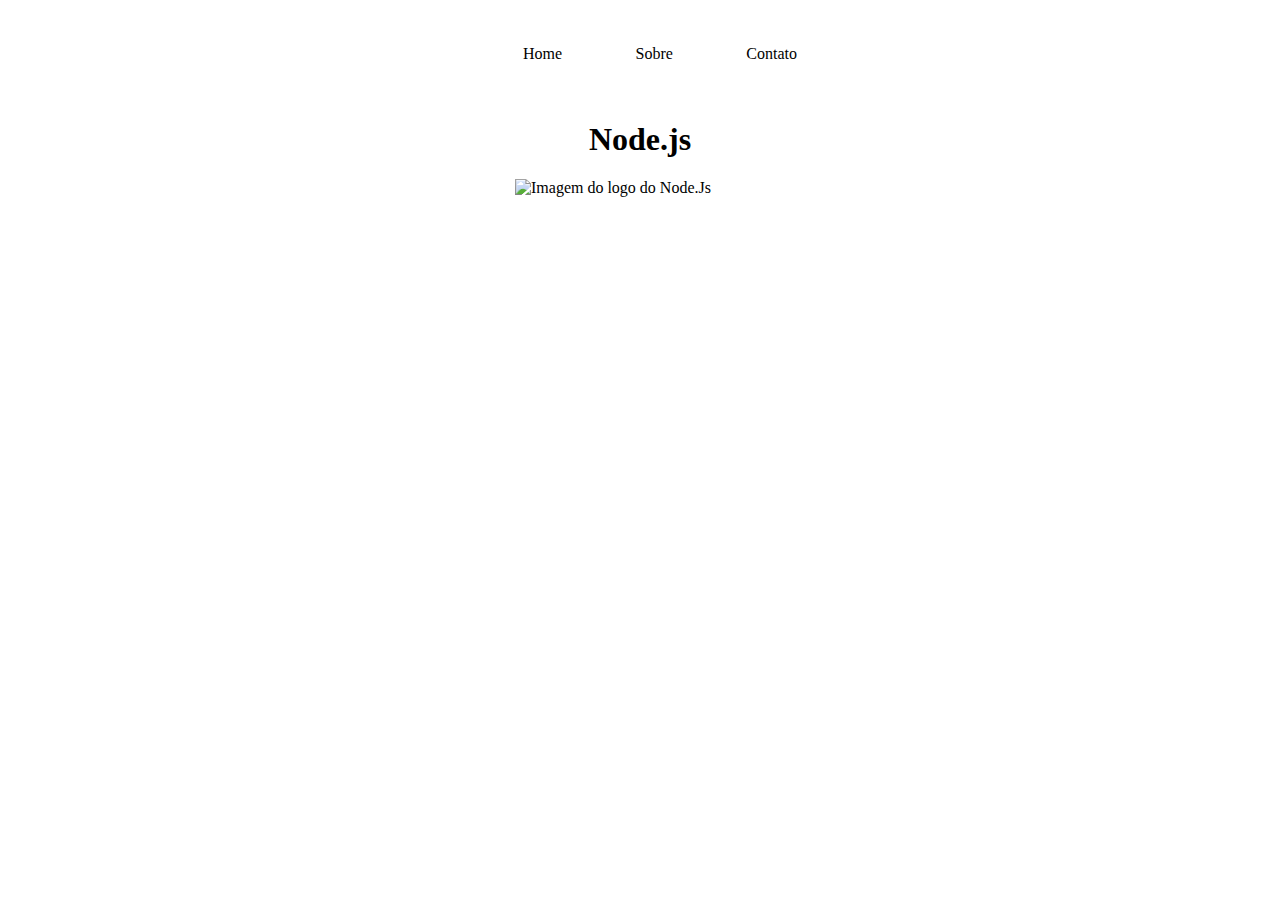
==== index.html @ 885ebab4 "Adicionando exercício de HTML" ====
<!DOCTYPE html>
<html lang="pt-br">
<head>
    <meta charset="UTF-8">
    <meta name="viewport" content="width=device-width, initial-scale=1.0"> 
    <meta http-equiv="X-UA-Compatible" content="ie=edge">
    <meta name="description" content="Blog">
    <meta name="keywords" content="HTML, CSS, JavaScript">
    <meta name="author" content="Viviane Scarlatti">

    <title>Document</title>

    <style>
        /* Alteração de estilo do menu */
        ul{
            list-style: none;
            display: flex;
            justify-content: center;
            margin: 0%;
        }

        ul li{
            display: inline; /* Tornar a lista horizontal */
            padding: 3% /* Espaçamento */
        }

        a{
            text-decoration: none; /* Tira o sublinhado padrão do link */
            color: black;
        }

        .center{
            display: flex;
            justify-content: center;
        }

    </style>
</head>
<body>
    <!--Menu-->
        <ul>
            <li><a href="https://google.com.br" target="_blank">Home</a></li>
            <li>Sobre</li>
            <li>Contato</li>
        </ul>
    <!--Conteúdo-->
    <h1 class="center">Node.js</h1>
    <figure class="center">
        <img src="js.png" alt="Imagem do logo do Node.Js" title="Node.js" width="250" height="100">
    </figure>
    

</body>
</html>
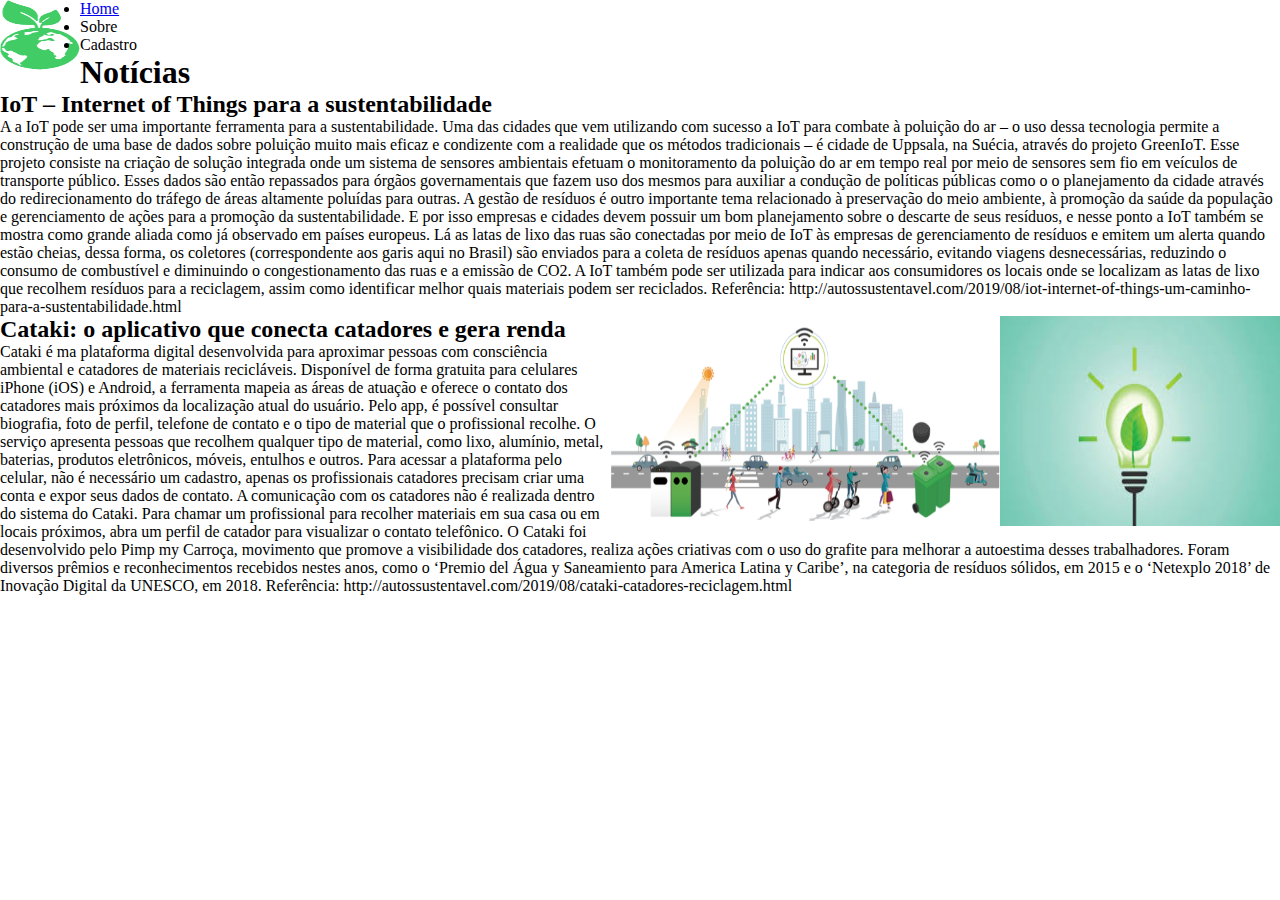
==== commit bd1ae3ee: "Adicionando Blog" ====
--- a/index.html
+++ b/index.html
@@ -4,51 +4,46 @@
     <meta charset="UTF-8">
     <meta name="viewport" content="width=device-width, initial-scale=1.0"> 
     <meta http-equiv="X-UA-Compatible" content="ie=edge">
-    <meta name="description" content="Blog">
+    <meta name="description" content="Blog de Sustentabilidade">
     <meta name="keywords" content="HTML, CSS, JavaScript">
     <meta name="author" content="Viviane Scarlatti">
+    <link rel="stylesheet" type="text/css" href="assets/css/style.css">
+    <link href="https://fonts.googleapis.com/css?family=Rubik&display=swap" rel="stylesheet">
 
-    <title>Document</title>
 
-    <style>
-        /* Alteração de estilo do menu */
-        ul{
-            list-style: none;
-            display: flex;
-            justify-content: center;
-            margin: 0%;
-        }
+    <title>Blog de Sustentabilidade</title>
 
-        ul li{
-            display: inline; /* Tornar a lista horizontal */
-            padding: 3% /* Espaçamento */
-        }
-
-        a{
-            text-decoration: none; /* Tira o sublinhado padrão do link */
-            color: black;
-        }
-
-        .center{
-            display: flex;
-            justify-content: center;
-        }
-
-    </style>
 </head>
 <body>
     <!--Menu-->
-        <ul>
+        <ul class="ul">
+            <img src="assets/image/logo.png" alt="Logo" style="float:left;width:80px;height:70px;">
             <li><a href="https://google.com.br" target="_blank">Home</a></li>
             <li>Sobre</li>
-            <li>Contato</li>
+            <li>Cadastro</li> <!--Formulário de cadastro-->
         </ul>
     <!--Conteúdo-->
-    <h1 class="center">Node.js</h1>
-    <figure class="center">
-        <img src="js.png" alt="Imagem do logo do Node.Js" title="Node.js" width="250" height="100">
+
+    <h1>Notícias</h1>
+    
+    <h2>IoT – Internet of Things para a sustentabilidade</h2>
+    <p> A a IoT pode ser uma importante ferramenta para a sustentabilidade. 
+    Uma das cidades que vem utilizando com sucesso a IoT para combate à poluição do ar – o uso dessa tecnologia permite a construção de uma base de dados sobre poluição muito mais eficaz e condizente com a realidade que os métodos tradicionais – é cidade de Uppsala, na Suécia, através do projeto GreenIoT. Esse projeto consiste na criação de solução integrada onde um sistema de sensores ambientais efetuam o monitoramento da poluição do ar em tempo real por meio de sensores sem fio em veículos de transporte público. Esses dados são então repassados para órgãos governamentais que fazem uso dos mesmos para auxiliar a condução de políticas públicas como o o planejamento da cidade através do redirecionamento do tráfego de áreas altamente poluídas para outras.
+    A gestão de resíduos é outro importante tema relacionado à preservação do meio ambiente, à promoção da saúde da população e gerenciamento de ações para a promoção da sustentabilidade. E por isso empresas e cidades devem possuir um bom planejamento sobre o descarte de seus resíduos, e nesse ponto a IoT também se mostra como grande aliada como já observado em países europeus. Lá as latas de lixo das ruas são conectadas por meio de IoT às empresas de gerenciamento de resíduos e emitem um alerta quando estão cheias, dessa forma, os coletores (correspondente aos garis aqui no Brasil) são enviados para a coleta de resíduos apenas quando necessário, evitando viagens desnecessárias, reduzindo o consumo de combustível e diminuindo o congestionamento das ruas e a emissão de CO2. A IoT também pode ser utilizada para indicar aos consumidores os locais onde se localizam as latas de lixo que recolhem resíduos para a reciclagem, assim como identificar melhor quais materiais podem ser reciclados.
+    Referência: http://autossustentavel.com/2019/08/iot-internet-of-things-um-caminho-para-a-sustentabilidade.html
+    </p>
+
+    <figure class="image">
+        <img src="assets/image/sustentabilidade.jfif" alt="Imagem de sustentabilidade" title="sustentabilidade" width="280" height="210" style="float:right; ">
+        <img src="assets/image/Smart-Waste.png" alt="Smart-Waste" title="Smart-Waste" width="390" height="210" style="float: right;">
     </figure>
-    
+
+    <h2>Cataki: o aplicativo que conecta catadores e gera renda</h2>
+    <p>Cataki é ma plataforma digital desenvolvida para aproximar pessoas com consciência ambiental e catadores de materiais recicláveis. Disponível de forma gratuita para celulares iPhone (iOS) e Android, a ferramenta mapeia as áreas de atuação e oferece o contato dos catadores mais próximos da localização atual do usuário. Pelo app, é possível consultar biografia, foto de perfil, telefone de contato e o tipo de material que o profissional recolhe.
+    O serviço apresenta pessoas que recolhem qualquer tipo de material, como lixo, alumínio, metal, baterias, produtos eletrônicos, móveis, entulhos e outros. Para acessar a plataforma pelo celular, não é necessário um cadastro, apenas os profissionais catadores precisam criar uma conta e expor seus dados de contato. A comunicação com os catadores não é realizada dentro do sistema do Cataki. Para chamar um profissional para recolher materiais em sua casa ou em locais próximos, abra um perfil de catador para visualizar o contato telefônico. O Cataki foi desenvolvido pelo Pimp my Carroça, movimento que promove a visibilidade dos catadores, realiza ações criativas com o uso do grafite para melhorar a autoestima desses trabalhadores.
+    Foram diversos prêmios e reconhecimentos recebidos nestes anos, como o ‘Premio del Água y Saneamiento para America Latina y Caribe’, na categoria de resíduos sólidos, em 2015 e o ‘Netexplo 2018’ de Inovação Digital da UNESCO, em 2018.
+    Referência: http://autossustentavel.com/2019/08/cataki-catadores-reciclagem.html
+    </p>
 
 </body>
 </html>--- a/assets/css/style.css
+++ b/assets/css/style.css
@@ -0,0 +1,22 @@
+*
+{
+    padding: 0%;
+    margin: 0%;
+}
+
+
+.navbar {
+    display: flex;
+    background-color: #A9F5BC;
+}
+
+
+footer {
+    position: static;
+    left: 0;
+    bottom: 0;
+    width: 100%;
+    background-color: #A9F5BC;
+    color: black;
+    text-align: center;
+}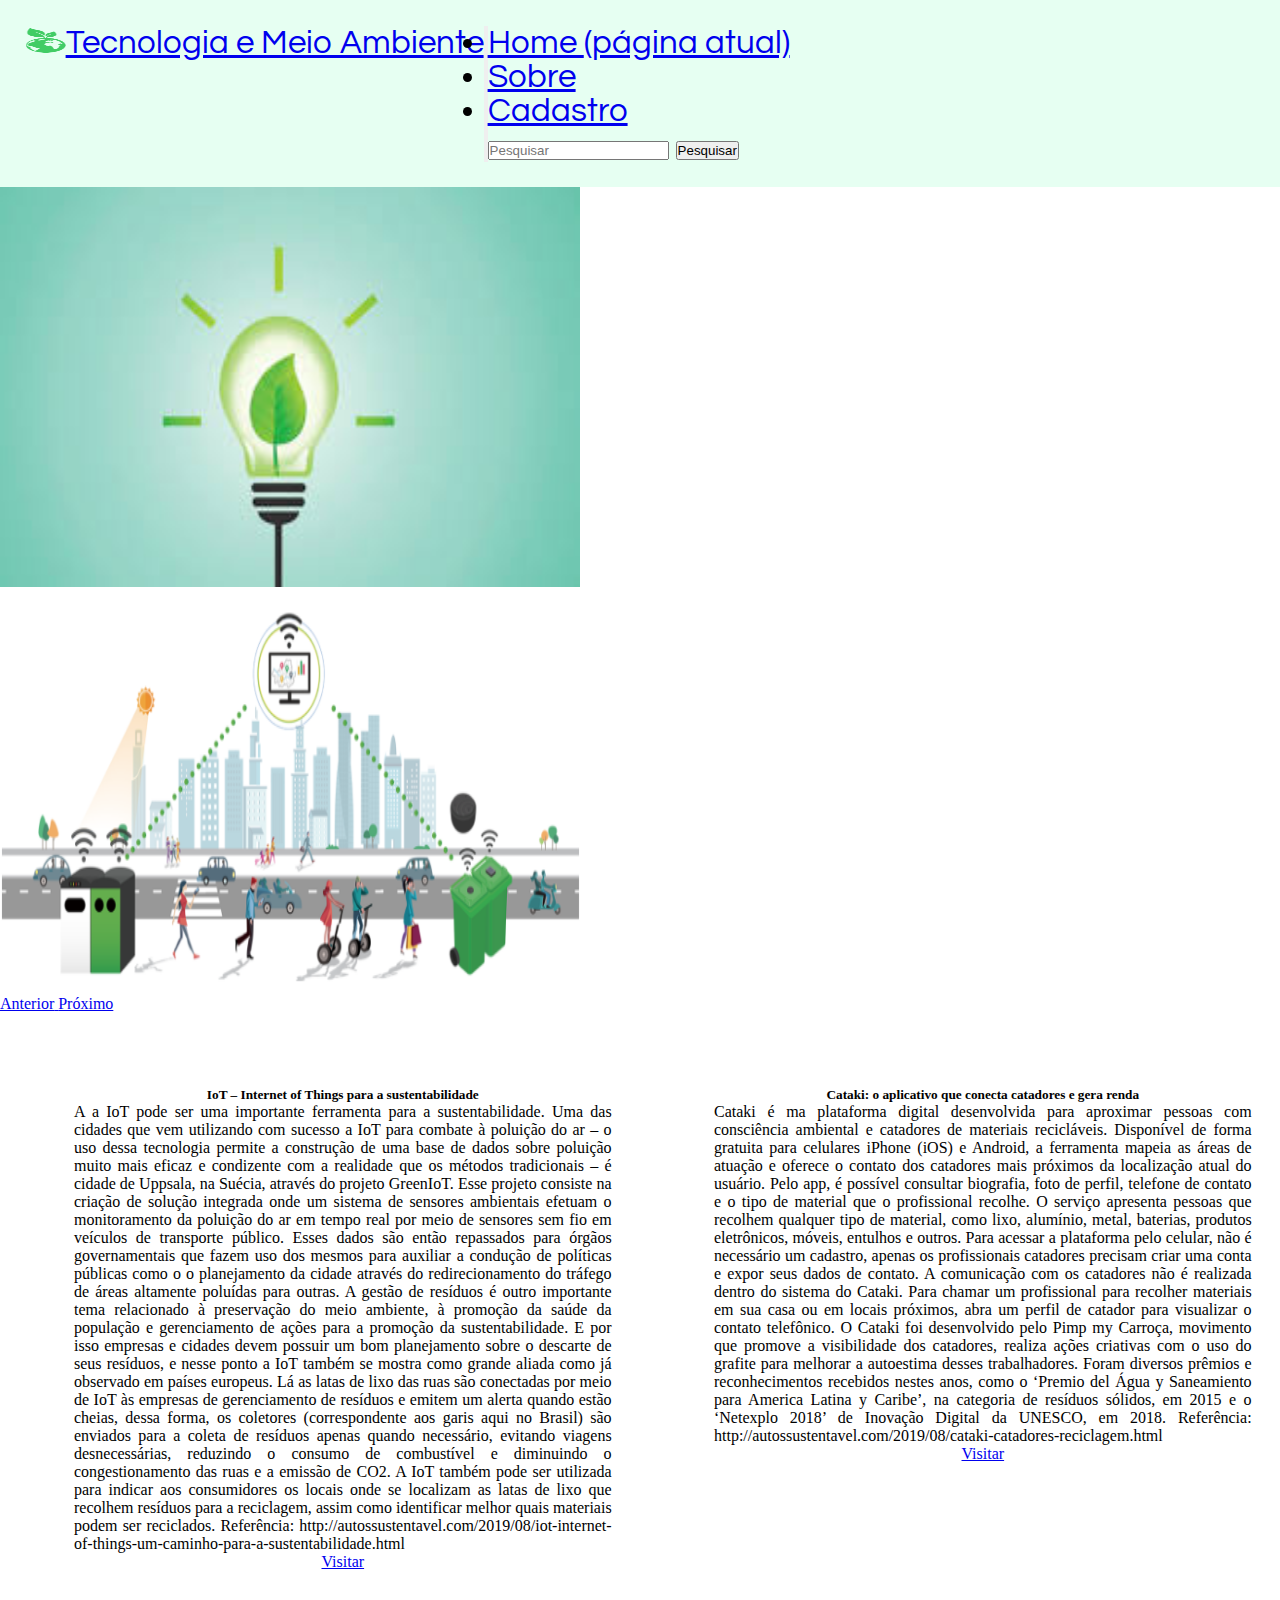
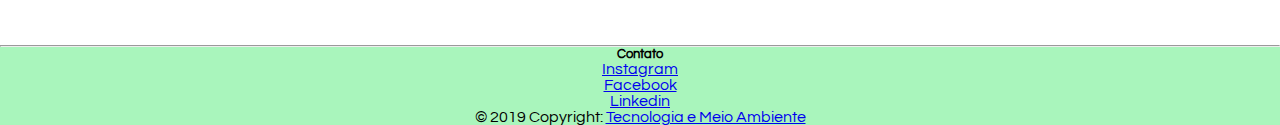
==== commit 9992251f: "Adicionando meu blog" ====
--- a/index.html
+++ b/index.html
@@ -7,43 +7,160 @@
     <meta name="description" content="Blog de Sustentabilidade">
     <meta name="keywords" content="HTML, CSS, JavaScript">
     <meta name="author" content="Viviane Scarlatti">
+    <link href="https://fonts.googleapis.com/css?family=Rubik&display=swap" rel="stylesheet">
+    <link rel="stylesheet" href="https://stackpath.bootstrapcdn.com/bootstrap/4.1.3/css/bootstrap.min.css" integrity="sha384-MCw98/SFnGE8fJT3GXwEOngsV7Zt27NXFoaoApmYm81iuXoPkFOJwJ8ERdknLPMO" crossorigin="anonymous">
     <link rel="stylesheet" type="text/css" href="assets/css/style.css">
-    <link href="https://fonts.googleapis.com/css?family=Rubik&display=swap" rel="stylesheet">
-
+    <link href="https://fonts.googleapis.com/css?family=Questrial&display=swap" rel="stylesheet">
 
     <title>Blog de Sustentabilidade</title>
 
 </head>
+
 <body>
-    <!--Menu-->
-        <ul class="ul">
-            <img src="assets/image/logo.png" alt="Logo" style="float:left;width:80px;height:70px;">
-            <li><a href="https://google.com.br" target="_blank">Home</a></li>
-            <li>Sobre</li>
-            <li>Cadastro</li> <!--Formulário de cadastro-->
-        </ul>
-    <!--Conteúdo-->
+        <!-- Menu de Navegação-->
+        
+        <nav class="navbar navbar-expand-lg navbar-light" style="background-color: #e6fff2;">
+                <a class="navbar-brand" href="#">
+                 <img src="assets/image/logo.png" width="40" height="25" class="d-inline-block align-top mr-3" alt="">Tecnologia e Meio Ambiente</a>
+                <button class="navbar-toggler" type="button" data-toggle="collapse" data-target="#conteudoNavbarSuportado" aria-controls="conteudoNavbarSuportado" aria-expanded="false" aria-label="Alterna navegação">
+                <span class="navbar-toggler-icon"></span>
+                </button>
+              
+                <div class="collapse navbar-collapse ml-5 " id="conteudoNavbarSuportado">
+                  <ul class="navbar-nav mr-auto">
+                    <li class="nav-item active mr-2">
+                      <a class="nav-link" href="#">Home <span class="sr-only">(página atual)</span></a>
+                    </li>
+                    <li class="nav-item mr-2">
+                      <a class="nav-link" href="#">Sobre</a>
+                    </li>
+                    </li>
+                    <li class="nav-item mr-2">
+                      <a class="nav-link" href="assets/html/Formulario.html">Cadastro</a>
+                    </li>
+                  </ul>
+                  <form class="form-inline my-2 my-lg-0">
+                    <input class="form-control mr-sm-2" type="search" placeholder="Pesquisar" aria-label="Pesquisar">
+                    <button class="btn btn-outline-info my-2 my-sm-0" type="submit">Pesquisar</button>
+                  </form>
+                </div>
+              </nav>
 
-    <h1>Notícias</h1>
-    
-    <h2>IoT – Internet of Things para a sustentabilidade</h2>
-    <p> A a IoT pode ser uma importante ferramenta para a sustentabilidade. 
-    Uma das cidades que vem utilizando com sucesso a IoT para combate à poluição do ar – o uso dessa tecnologia permite a construção de uma base de dados sobre poluição muito mais eficaz e condizente com a realidade que os métodos tradicionais – é cidade de Uppsala, na Suécia, através do projeto GreenIoT. Esse projeto consiste na criação de solução integrada onde um sistema de sensores ambientais efetuam o monitoramento da poluição do ar em tempo real por meio de sensores sem fio em veículos de transporte público. Esses dados são então repassados para órgãos governamentais que fazem uso dos mesmos para auxiliar a condução de políticas públicas como o o planejamento da cidade através do redirecionamento do tráfego de áreas altamente poluídas para outras.
-    A gestão de resíduos é outro importante tema relacionado à preservação do meio ambiente, à promoção da saúde da população e gerenciamento de ações para a promoção da sustentabilidade. E por isso empresas e cidades devem possuir um bom planejamento sobre o descarte de seus resíduos, e nesse ponto a IoT também se mostra como grande aliada como já observado em países europeus. Lá as latas de lixo das ruas são conectadas por meio de IoT às empresas de gerenciamento de resíduos e emitem um alerta quando estão cheias, dessa forma, os coletores (correspondente aos garis aqui no Brasil) são enviados para a coleta de resíduos apenas quando necessário, evitando viagens desnecessárias, reduzindo o consumo de combustível e diminuindo o congestionamento das ruas e a emissão de CO2. A IoT também pode ser utilizada para indicar aos consumidores os locais onde se localizam as latas de lixo que recolhem resíduos para a reciclagem, assim como identificar melhor quais materiais podem ser reciclados.
-    Referência: http://autossustentavel.com/2019/08/iot-internet-of-things-um-caminho-para-a-sustentabilidade.html
-    </p>
+    <!--Carousel-->
+    <div id="carouselExampleFade" class="carousel slide carousel-fade" data-ride="carousel">
+            <div class="carousel-inner">
+              <div class="carousel-item active">
+                <img class="d-block w-100" src="assets/image/sustentabilidade.jfif" alt="Primeiro Slide" width="580" height="400">
+              </div>
+              <div class="carousel-item">
+                <img class="d-block w-100" src="assets/image/Smart-Waste.png" alt="Segundo Slide" width="580" height="400">
+              </div>
+            </div>
+            <a class="carousel-control-prev" href="#carouselExampleFade" role="button" data-slide="prev">
+              <span class="carousel-control-prev-icon" aria-hidden="true"></span>
+              <span class="sr-only">Anterior</span>
+            </a>
+            <a class="carousel-control-next" href="#carouselExampleFade" role="button" data-slide="next">
+              <span class="carousel-control-next-icon" aria-hidden="true"></span>
+              <span class="sr-only">Próximo</span>
+            </a>
+          </div>
 
-    <figure class="image">
-        <img src="assets/image/sustentabilidade.jfif" alt="Imagem de sustentabilidade" title="sustentabilidade" width="280" height="210" style="float:right; ">
-        <img src="assets/image/Smart-Waste.png" alt="Smart-Waste" title="Smart-Waste" width="390" height="210" style="float: right;">
-    </figure>
+          <section> 
+          <!-- Cards -->
+          <div class="cartaoalinhado">
+          <div class="card" style="width: 600px;">
+              <div class="card-body">
+                <h5 class="card-title">IoT – Internet of Things para a sustentabilidade</h5>
+                <p class="card-text">A a IoT pode ser uma importante ferramenta para a sustentabilidade. 
+                    Uma das cidades que vem utilizando com sucesso a IoT para combate à poluição do ar – o uso dessa tecnologia permite a construção de uma base de dados sobre poluição muito mais eficaz e condizente com a realidade que os métodos tradicionais – é cidade de Uppsala, na Suécia, através do projeto GreenIoT. Esse projeto consiste na criação de solução integrada onde um sistema de sensores ambientais efetuam o monitoramento da poluição do ar em tempo real por meio de sensores sem fio em veículos de transporte público. Esses dados são então repassados para órgãos governamentais que fazem uso dos mesmos para auxiliar a condução de políticas públicas como o o planejamento da cidade através do redirecionamento do tráfego de áreas altamente poluídas para outras.
+                    A gestão de resíduos é outro importante tema relacionado à preservação do meio ambiente, à promoção da saúde da população e gerenciamento de ações para a promoção da sustentabilidade. E por isso empresas e cidades devem possuir um bom planejamento sobre o descarte de seus resíduos, e nesse ponto a IoT também se mostra como grande aliada como já observado em países europeus. Lá as latas de lixo das ruas são conectadas por meio de IoT às empresas de gerenciamento de resíduos e emitem um alerta quando estão cheias, dessa forma, os coletores (correspondente aos garis aqui no Brasil) são enviados para a coleta de resíduos apenas quando necessário, evitando viagens desnecessárias, reduzindo o consumo de combustível e diminuindo o congestionamento das ruas e a emissão de CO2. A IoT também pode ser utilizada para indicar aos consumidores os locais onde se localizam as latas de lixo que recolhem resíduos para a reciclagem, assim como identificar melhor quais materiais podem ser reciclados.
+                    Referência: http://autossustentavel.com/2019/08/iot-internet-of-things-um-caminho-para-a-sustentabilidade.html</p>
+                <a href="#" class="btn btn-dark">Visitar</a>
+              </div>
+            </div>
 
-    <h2>Cataki: o aplicativo que conecta catadores e gera renda</h2>
-    <p>Cataki é ma plataforma digital desenvolvida para aproximar pessoas com consciência ambiental e catadores de materiais recicláveis. Disponível de forma gratuita para celulares iPhone (iOS) e Android, a ferramenta mapeia as áreas de atuação e oferece o contato dos catadores mais próximos da localização atual do usuário. Pelo app, é possível consultar biografia, foto de perfil, telefone de contato e o tipo de material que o profissional recolhe.
-    O serviço apresenta pessoas que recolhem qualquer tipo de material, como lixo, alumínio, metal, baterias, produtos eletrônicos, móveis, entulhos e outros. Para acessar a plataforma pelo celular, não é necessário um cadastro, apenas os profissionais catadores precisam criar uma conta e expor seus dados de contato. A comunicação com os catadores não é realizada dentro do sistema do Cataki. Para chamar um profissional para recolher materiais em sua casa ou em locais próximos, abra um perfil de catador para visualizar o contato telefônico. O Cataki foi desenvolvido pelo Pimp my Carroça, movimento que promove a visibilidade dos catadores, realiza ações criativas com o uso do grafite para melhorar a autoestima desses trabalhadores.
-    Foram diversos prêmios e reconhecimentos recebidos nestes anos, como o ‘Premio del Água y Saneamiento para America Latina y Caribe’, na categoria de resíduos sólidos, em 2015 e o ‘Netexplo 2018’ de Inovação Digital da UNESCO, em 2018.
-    Referência: http://autossustentavel.com/2019/08/cataki-catadores-reciclagem.html
-    </p>
+            <div class="card" style="width: 600px;">
+                <div class="card-body">
+                  <h5 class="card-title">Cataki: o aplicativo que conecta catadores e gera renda</h5>
+                  <p class="card-text">Cataki é ma plataforma digital desenvolvida para aproximar pessoas com consciência ambiental e catadores de materiais recicláveis. Disponível de forma gratuita para celulares iPhone (iOS) e Android, a ferramenta mapeia as áreas de atuação e oferece o contato dos catadores mais próximos da localização atual do usuário. Pelo app, é possível consultar biografia, foto de perfil, telefone de contato e o tipo de material que o profissional recolhe.
+                      O serviço apresenta pessoas que recolhem qualquer tipo de material, como lixo, alumínio, metal, baterias, produtos eletrônicos, móveis, entulhos e outros. Para acessar a plataforma pelo celular, não é necessário um cadastro, apenas os profissionais catadores precisam criar uma conta e expor seus dados de contato. A comunicação com os catadores não é realizada dentro do sistema do Cataki. Para chamar um profissional para recolher materiais em sua casa ou em locais próximos, abra um perfil de catador para visualizar o contato telefônico. O Cataki foi desenvolvido pelo Pimp my Carroça, movimento que promove a visibilidade dos catadores, realiza ações criativas com o uso do grafite para melhorar a autoestima desses trabalhadores.
+                      Foram diversos prêmios e reconhecimentos recebidos nestes anos, como o ‘Premio del Água y Saneamiento para America Latina y Caribe’, na categoria de resíduos sólidos, em 2015 e o ‘Netexplo 2018’ de Inovação Digital da UNESCO, em 2018.
+                      Referência: http://autossustentavel.com/2019/08/cataki-catadores-reciclagem.html
+                    
+                    
+                    </p>
+                  <a href="#" class="btn btn-dark">Visitar</a>
+                </div>
+              </div>
+            </div>
+            </section>
+
+    <script src="https://code.jquery.com/jquery-3.3.1.slim.min.js" integrity="sha384-q8i/X+965DzO0rT7abK41JStQIAqVgRVzpbzo5smXKp4YfRvH+8abtTE1Pi6jizo" crossorigin="anonymous"></script>
+    <script src="https://cdnjs.cloudflare.com/ajax/libs/popper.js/1.14.3/umd/popper.min.js" integrity="sha384-ZMP7rVo3mIykV+2+9J3UJ46jBk0WLaUAdn689aCwoqbBJiSnjAK/l8WvCWPIPm49" crossorigin="anonymous"></script>
+    <script src="https://stackpath.bootstrapcdn.com/bootstrap/4.1.3/js/bootstrap.min.js" integrity="sha384-ChfqqxuZUCnJSK3+MXmPNIyE6ZbWh2IMqE241rYiqJxyMiZ6OW/JmZQ5stwEULTy" crossorigin="anonymous"></script>
 
 </body>
+
+<!-- Footer -->
+<footer class="page-footer font-small blue pt-4">
+
+    <!-- Footer Links -->
+    <div class="container-fluid text-center text-md-left">
+  
+      <!-- Grid row -->
+      <div class="row">
+  
+        <!-- Grid column -->
+        <div class="col-md-6 mt-md-0 mt-3">
+  
+        </div>
+        <!-- Grid column -->
+  
+        <hr class="clearfix w-100 d-md-none pb-3">
+  
+        <!-- Grid column -->
+        <div class="col-md-3 mb-md-0 mb-3">
+  
+          <!-- Links -->
+          <h5 class="text-uppercase">Contato</h5>
+  
+          <ul class="list-unstyled">
+            <li>
+              <a href="#!">Instagram</a>
+            </li>
+            <li>
+              <a href="#!">Facebook</a>
+            </li>
+            <li>
+              <a href="#!">Linkedin</a>
+            </li>
+          </ul>
+  
+        </div>
+        <!-- Grid column -->
+  
+        <!-- Grid column -->
+        <div class="col-md-3 mb-md-0 mb-3">
+
+        
+  
+        </div>
+        <!-- Grid column -->
+  
+      </div>
+      <!-- Grid row -->
+  
+    </div>
+    <!-- Footer Links -->
+  
+    <!-- Copyright -->
+    <div class="footer-copyright text-center py-3">© 2019 Copyright:
+      <a href="index.html"> Tecnologia e Meio Ambiente </a>
+    </div>
+    <!-- Copyright -->
+  
+  </footer>
+  <!-- Footer -->
+
 </html>--- a/assets/css/style.css
+++ b/assets/css/style.css
@@ -7,9 +7,32 @@
 
 .navbar {
     display: flex;
-    background-color: #A9F5BC;
+    font-family: 'Questrial', 'Arial', sans-serif;
+    font-size: 25pt;
+    padding: 2%;
+    margin: 0;
+    
 }
 
+.cartaoalinhado {
+    display: flex;
+    flex-direction: row;
+    text-align: center;
+    padding: 1%;
+    justify-content: center;
+    margin: 10px;
+    width: 100%;
+
+}
+
+.card {
+    margin: 4%
+
+}
+
+.card-text {
+    text-align: justify;
+}
 
 footer {
     position: static;
@@ -19,4 +42,16 @@
     background-color: #A9F5BC;
     color: black;
     text-align: center;
-}+    padding: 0;
+    margin: 0;
+    font-family: 'Questrial', 'Arial', sans-serif;
+}
+
+.formulario
+{
+    display: flex;
+    font-family: 'Rubik', 'Arial' sans-serif;
+    padding: 1%;
+    margin: 0%;
+}
+
